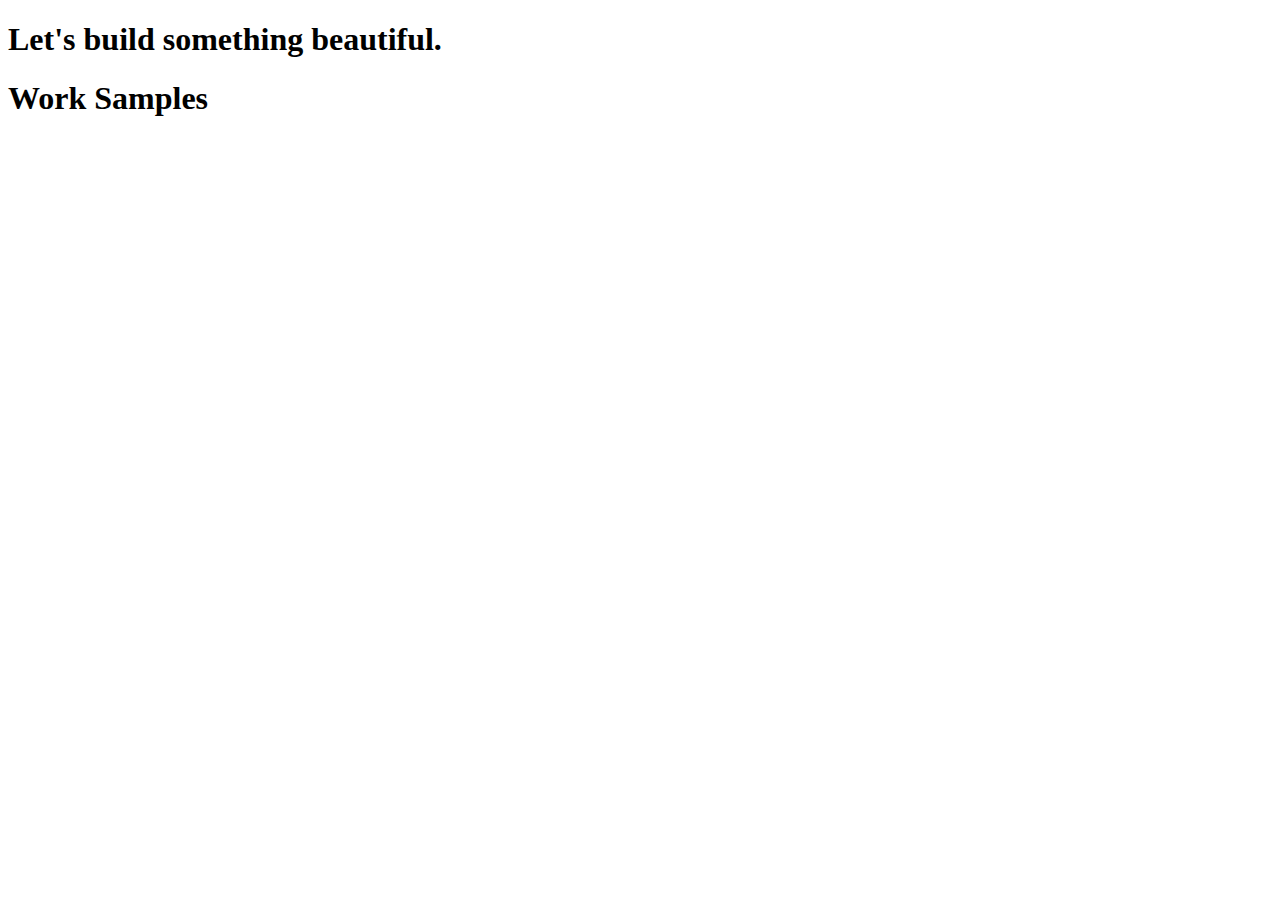
==== src/main/resources/templates/home.html @ b06ffeb8 "Add Home page template" ====
<!DOCTYPE html>
<html lang="en" xmlns:th="http://www.thymeleaf.org">

<head th:replace="fragments/head"></head>

<body>
    <main class="main-container">
        <nav th:replace="fragments/navbar"></nav>

        <section class="section parallax bg1">
            <div class="cover text-center">
                <h1 class="cover-text text-shadow-main">Let's build something beautiful.</h1>
            </div>
        </section>

        <section class="section section-static">
            <h1 class="cover-text text-shadow-main">Work Samples</h1>
        </section>

        <section th:replace="fragments/mchistory"></section>
        <section th:replace="fragments/twiddler"></section>
    </main>

    <footer th:replace="fragments/bootstrap-scripts"></footer>
</body>

</html>
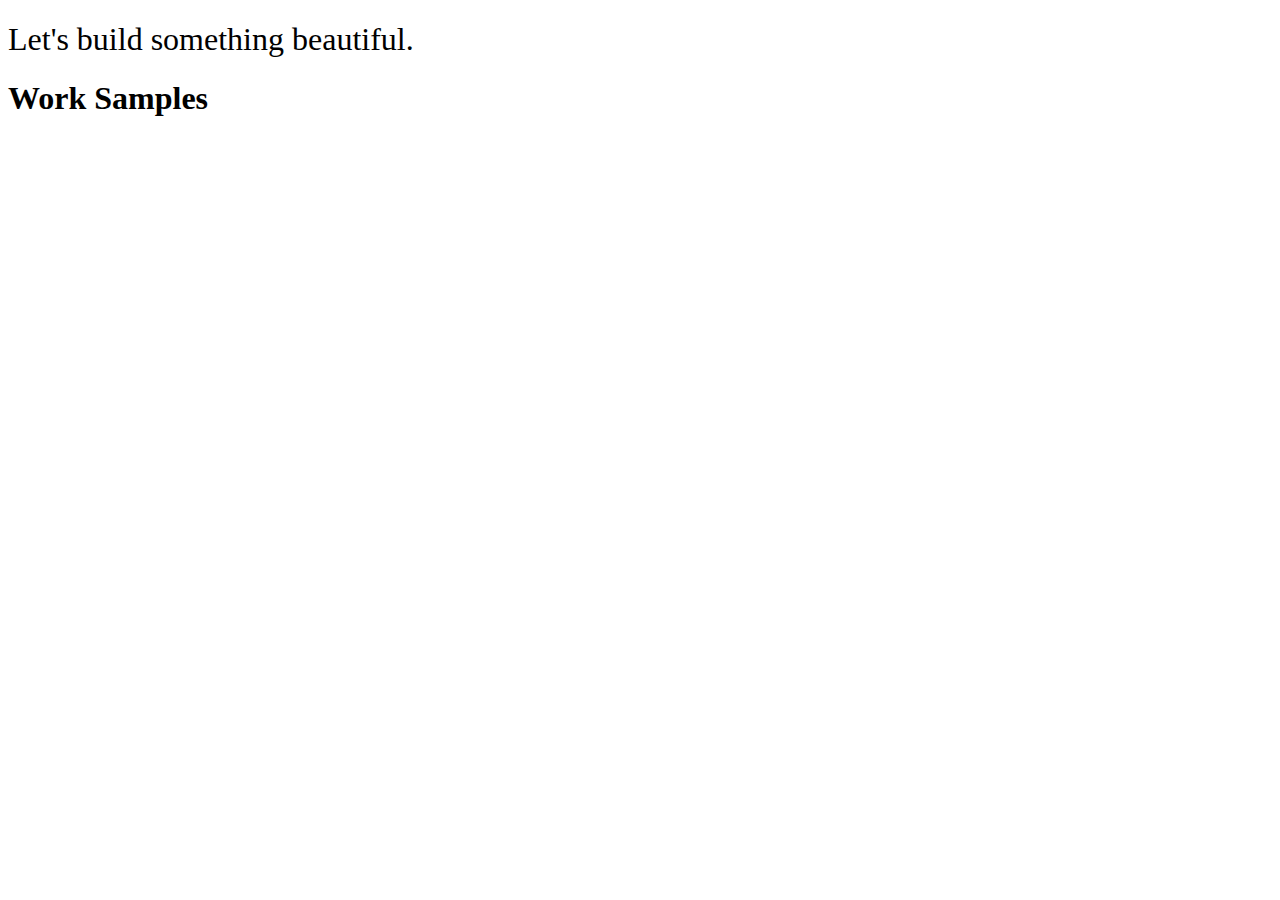
==== commit cdac3311: "Modify styles" ====
--- a/src/main/resources/templates/home.html
+++ b/src/main/resources/templates/home.html
@@ -4,17 +4,19 @@
 <head th:replace="fragments/head"></head>
 
 <body>
-    <main class="main-container">
+    <main class="main-container parallax bg1">
         <nav th:replace="fragments/navbar"></nav>
 
         <section class="section parallax bg1">
             <div class="cover text-center">
-                <h1 class="cover-text text-shadow-main">Let's build something beautiful.</h1>
+                <h1 class="cover-text text-shadow-main" style="font-weight: 500;">Let's build something beautiful.</h1>
             </div>
         </section>
 
         <section class="section section-static">
-            <h1 class="cover-text text-shadow-main">Work Samples</h1>
+            <div class="cover text-center">
+                <h1 class="cover-text text-shadow-main">Work Samples</h1>
+            </div>
         </section>
 
         <section th:replace="fragments/mchistory"></section>
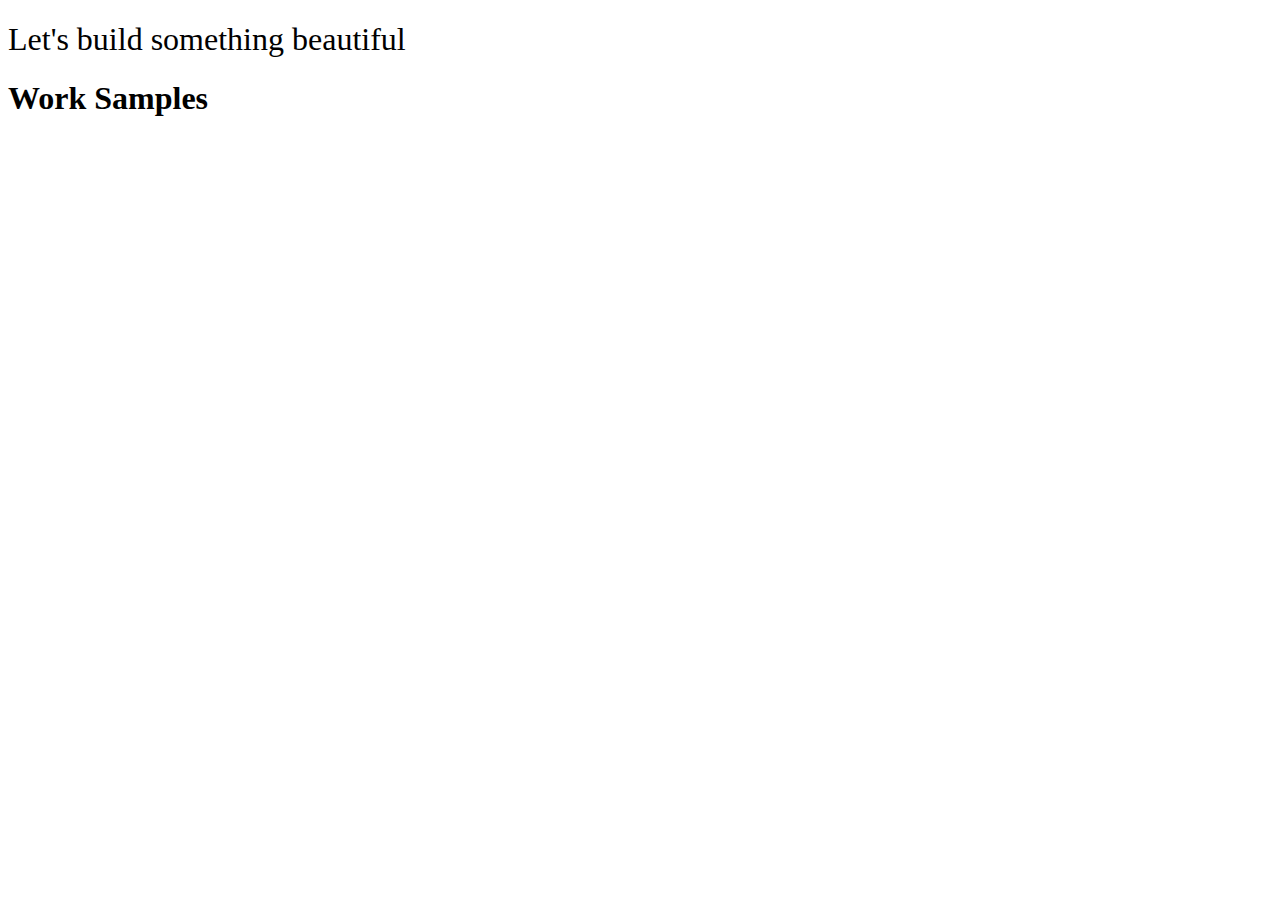
==== commit 933640da: "Add About section  - Rearrange sections  - Add tag id's for nav anchors" ====
--- a/src/main/resources/templates/home.html
+++ b/src/main/resources/templates/home.html
@@ -4,26 +4,29 @@
 <head th:replace="fragments/head"></head>
 
 <body>
-    <main class="main-container parallax bg1">
+    <main class="main-container parallax">
         <nav th:replace="fragments/navbar"></nav>
 
-        <section class="section parallax bg1">
+        <section class="section parallax bg-cover" id="top">
             <div class="cover text-center">
-                <h1 class="cover-text text-shadow-main" style="font-weight: 500;">Let's build something beautiful.</h1>
+                <h1 class="cover-text text-shadow-main" style="font-weight: 500;">Let's build something beautiful</h1>
             </div>
         </section>
 
-        <section class="section section-static">
+        <section th:replace="fragments/about"></section>
+
+        <section class="section static" id="samples">
             <div class="cover text-center">
                 <h1 class="cover-text text-shadow-main">Work Samples</h1>
             </div>
         </section>
 
+        <section th:replace="fragments/cisd"></section>
+        <section th:replace="fragments/twiddler"></section>
         <section th:replace="fragments/mchistory"></section>
-        <section th:replace="fragments/twiddler"></section>
     </main>
 
-    <footer th:replace="fragments/bootstrap-scripts"></footer>
+    <div th:replace="fragments/global-scripts"></div>
 </body>
 
 </html>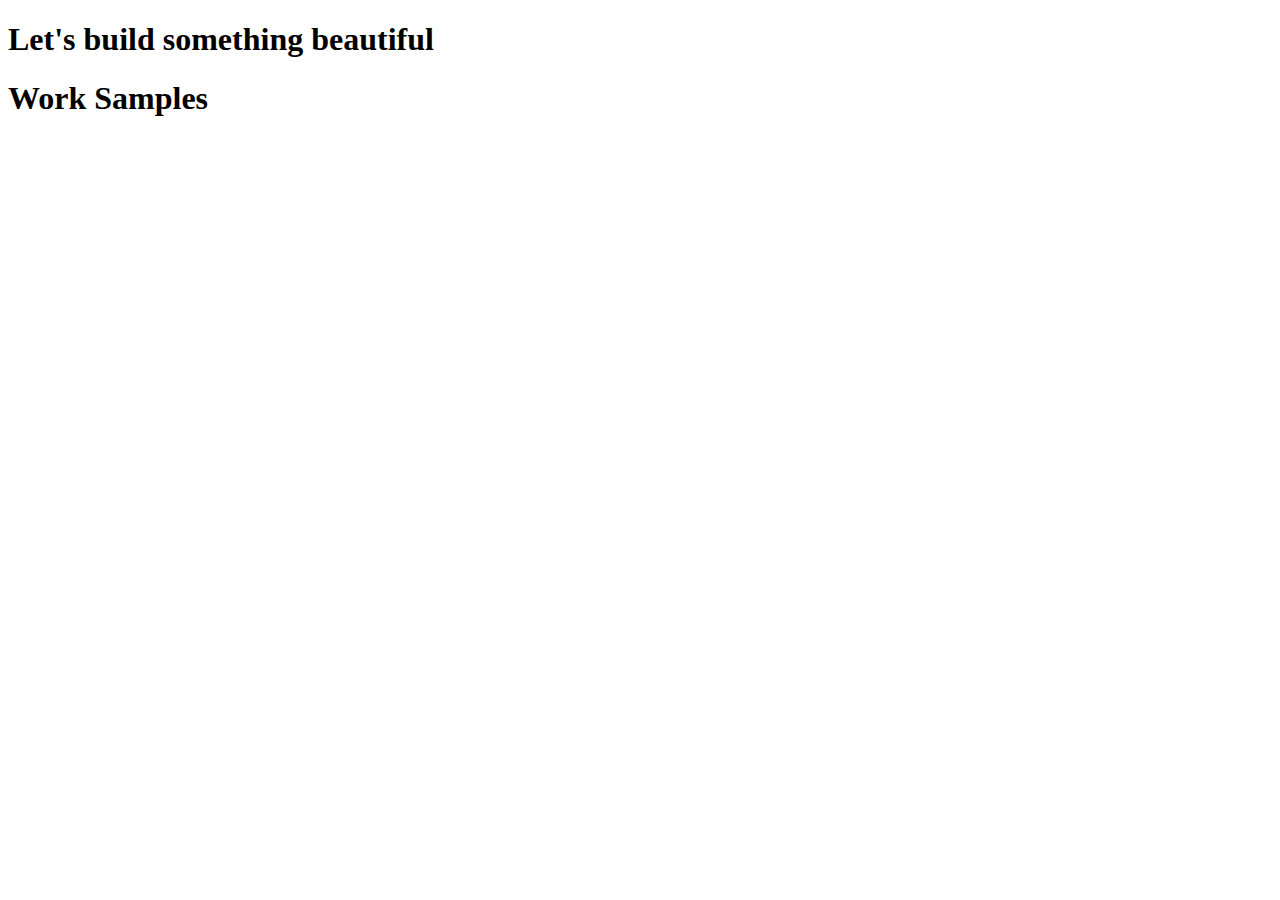
==== commit ab49df42: "Change font-weight of cover text" ====
--- a/src/main/resources/templates/home.html
+++ b/src/main/resources/templates/home.html
@@ -9,13 +9,13 @@
 
         <section class="section parallax bg-cover" id="top">
             <div class="cover text-center">
-                <h1 class="cover-text text-shadow-main" style="font-weight: 500;">Let's build something beautiful</h1>
+                <h1 class="cover-text text-shadow-main" style="font-weight: 600;">Let's build something beautiful</h1>
             </div>
         </section>
 
         <section th:replace="fragments/about"></section>
 
-        <section class="section static" id="samples">
+        <section class="section static static-main" id="samples">
             <div class="cover text-center">
                 <h1 class="cover-text text-shadow-main">Work Samples</h1>
             </div>
@@ -24,6 +24,8 @@
         <section th:replace="fragments/cisd"></section>
         <section th:replace="fragments/twiddler"></section>
         <section th:replace="fragments/mchistory"></section>
+        <section th:replace="fragments/portfolio"></section>
+        <section th:replace="fragments/contact"></section>
     </main>
 
     <div th:replace="fragments/global-scripts"></div>
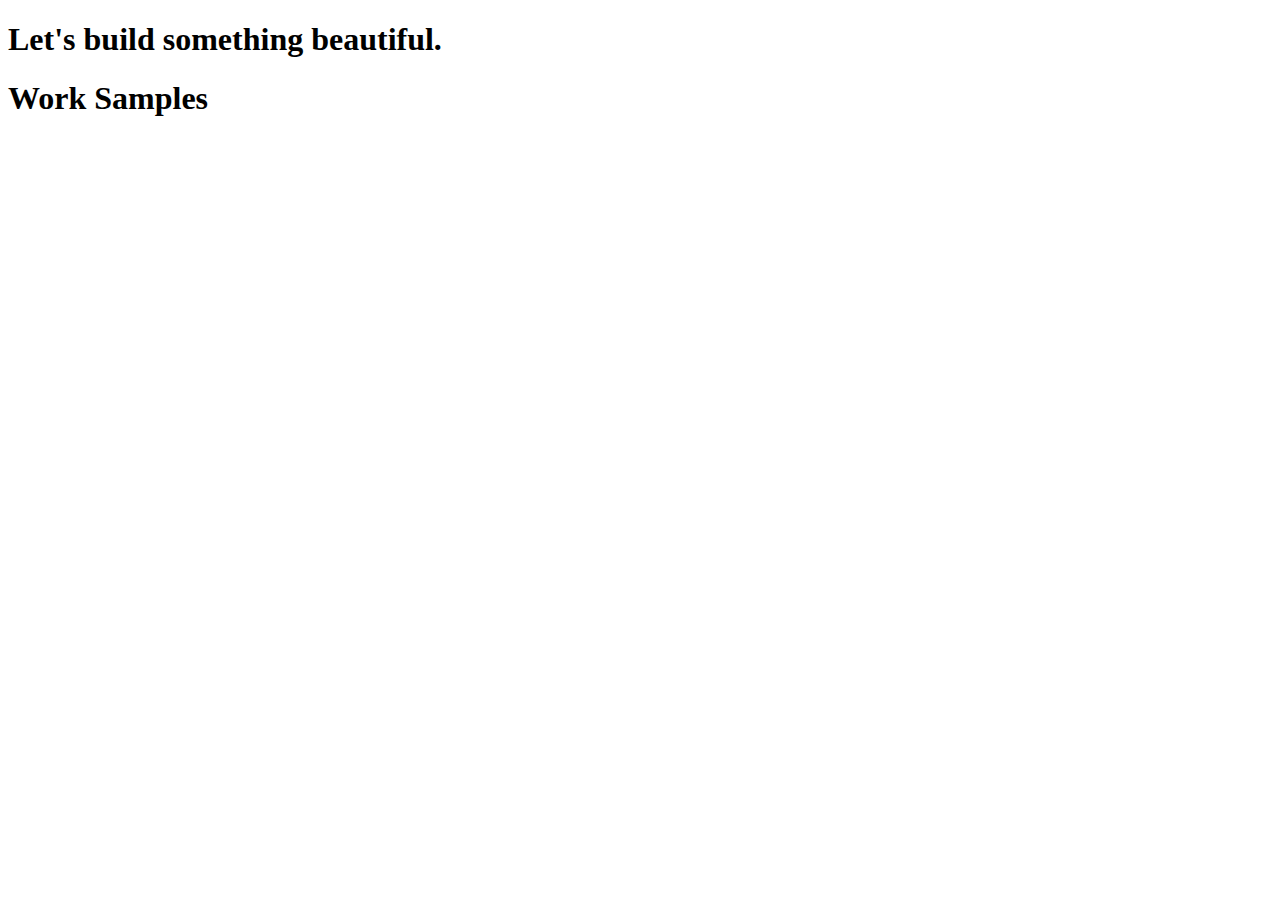
==== commit 284a1b23: "Rearrange page sections" ====
--- a/src/main/resources/templates/home.html
+++ b/src/main/resources/templates/home.html
@@ -9,7 +9,7 @@
 
         <section class="section parallax bg-cover" id="top">
             <div class="cover text-center">
-                <h1 class="cover-text text-shadow-main" style="font-weight: 600;">Let's build something beautiful</h1>
+                <h1 class="cover-text text-shadow-main" style="font-weight: 600;">Let's build something beautiful.</h1>
             </div>
         </section>
 
@@ -21,14 +21,14 @@
             </div>
         </section>
 
+        <section th:replace="fragments/mchistory"></section>
+        <section th:replace="fragments/twiddler"></section>
         <section th:replace="fragments/cisd"></section>
-        <section th:replace="fragments/twiddler"></section>
-        <section th:replace="fragments/mchistory"></section>
         <section th:replace="fragments/portfolio"></section>
-        <section th:replace="fragments/contact"></section>
+<!--        <section th:replace="fragments/contact"></section>-->
     </main>
 
-    <div th:replace="fragments/global-scripts"></div>
+    <div th:replace="fragments/scripts"></div>
 </body>
 
 </html>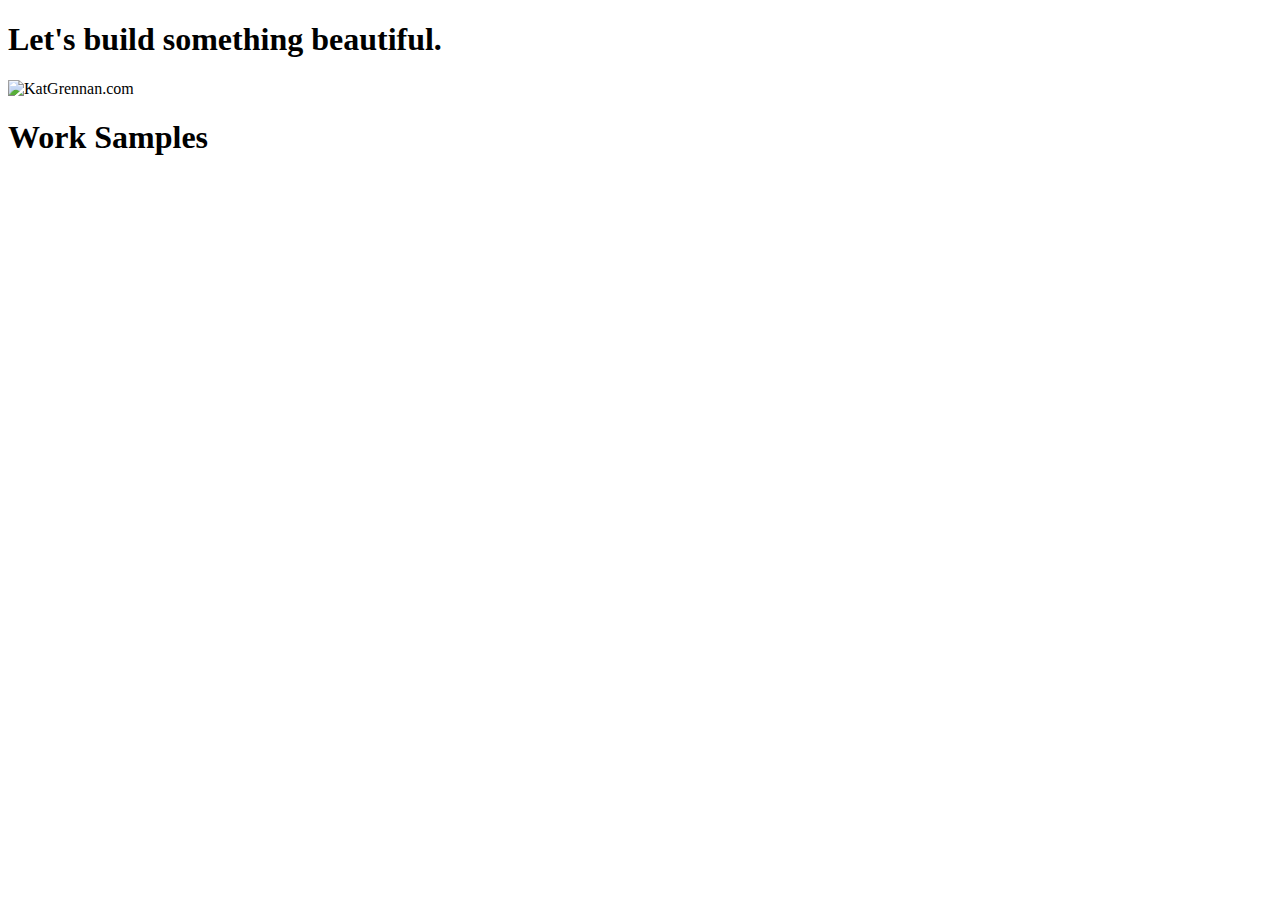
==== commit dd37e5d5: "Import OGP meta tag library" ====
--- a/src/main/resources/templates/home.html
+++ b/src/main/resources/templates/home.html
@@ -1,5 +1,5 @@
 <!DOCTYPE html>
-<html lang="en" xmlns:th="http://www.thymeleaf.org">
+<html lang="en" xmlns:th="http://www.thymeleaf.org" prefix="og: https://ogp.me/ns#">
 
 <head th:replace="fragments/head"></head>
 
@@ -13,6 +13,7 @@
             </div>
         </section>
 
+        <img src="img/portfolio.png" alt="KatGrennan.com" style="dis" />
         <section th:replace="fragments/about"></section>
 
         <section class="section static static-main" id="samples">
